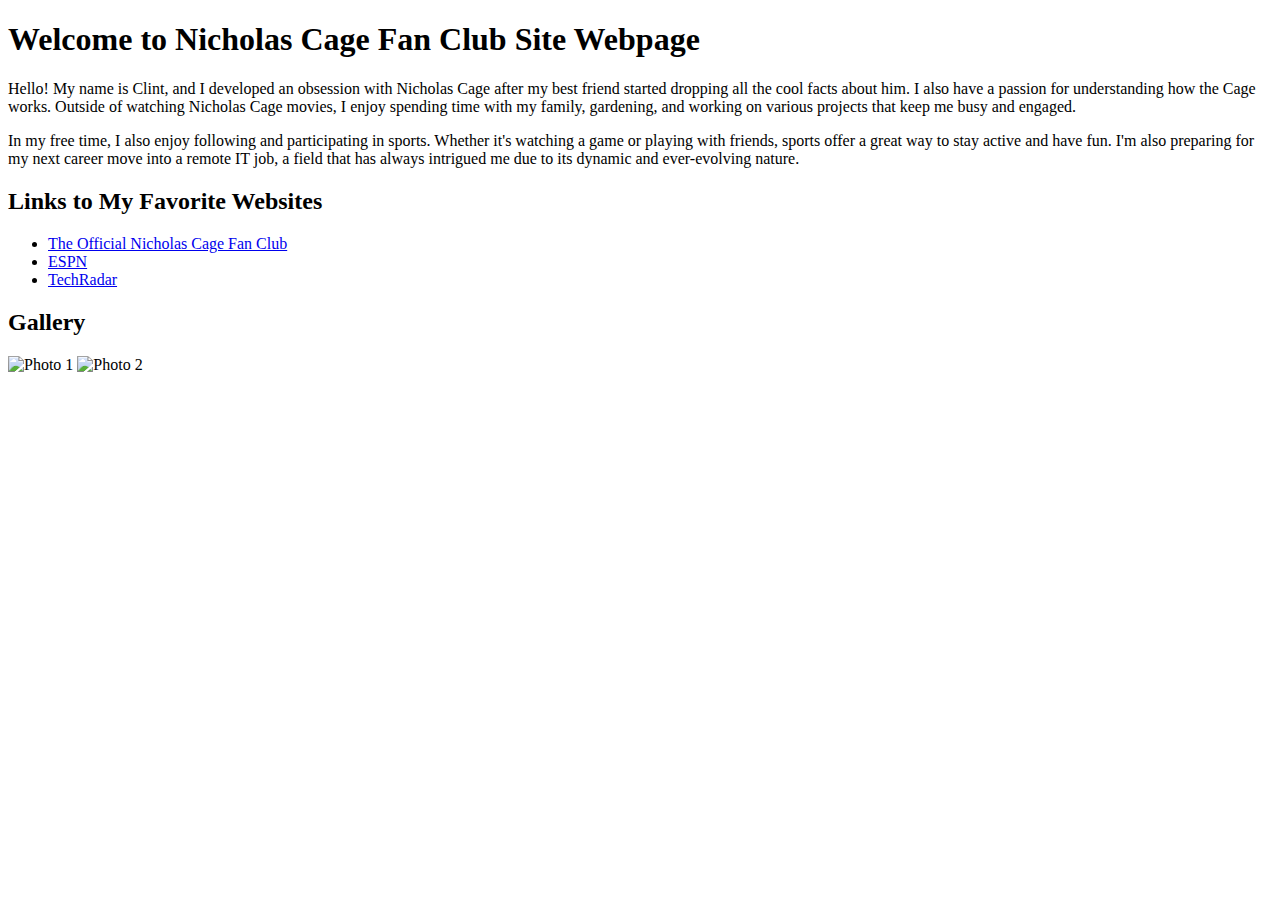
==== index.html @ 6fde8bfa "Update index.html" ====
<!DOCTYPE html>
<html lang="en">
<head>
    <meta charset="UTF-8">
    <meta name="viewport" content="width=device-width, initial-scale=1.0">
    <title>Nicholas Cage Fan Club Site Webpage</title>
</head>
<body>
    <h1>Welcome to Nicholas Cage Fan Club Site Webpage</h1>

    <p>Hello! My name is Clint, and I developed an obsession with Nicholas Cage after my best friend started dropping all the cool facts about him. I also have a passion for understanding how the Cage works. Outside of watching Nicholas Cage movies, I enjoy spending time with my family, gardening, and working on various projects that keep me busy and engaged.</p>

    <p>In my free time, I also enjoy following and participating in sports. Whether it's watching a game or playing with friends, sports offer a great way to stay active and have fun. I'm also preparing for my next career move into a remote IT job, a field that has always intrigued me due to its dynamic and ever-evolving nature.</p>

    <h2>Links to My Favorite Websites</h2>
    <ul>
        <li><a href="https://nicolascagefanclub.weebly.com/">The Official Nicholas Cage Fan Club</a></li>
        <li><a href="https://www.espn.com/">ESPN</a></li>
        <li><a href="https://www.techradar.com/">TechRadar</a></li>
    </ul>

    <h2>Gallery</h2>
    <img src="https://sportshub.cbsistatic.com/i/2023/04/14/0c744bcb-806f-4ff2-a649-6fc0405d4784/nicolas-cage-reveals-top-5-nic-cage-movies-films.jpg" alt="Photo 1" width="300">
    <img src="https://sm.ign.com/t/ign_in/image/t/the-15-bes/the-15-best-nicolas-cage-movies_bvu1.1280.jpg" alt="Photo 2" width="300">

</body>
</html>
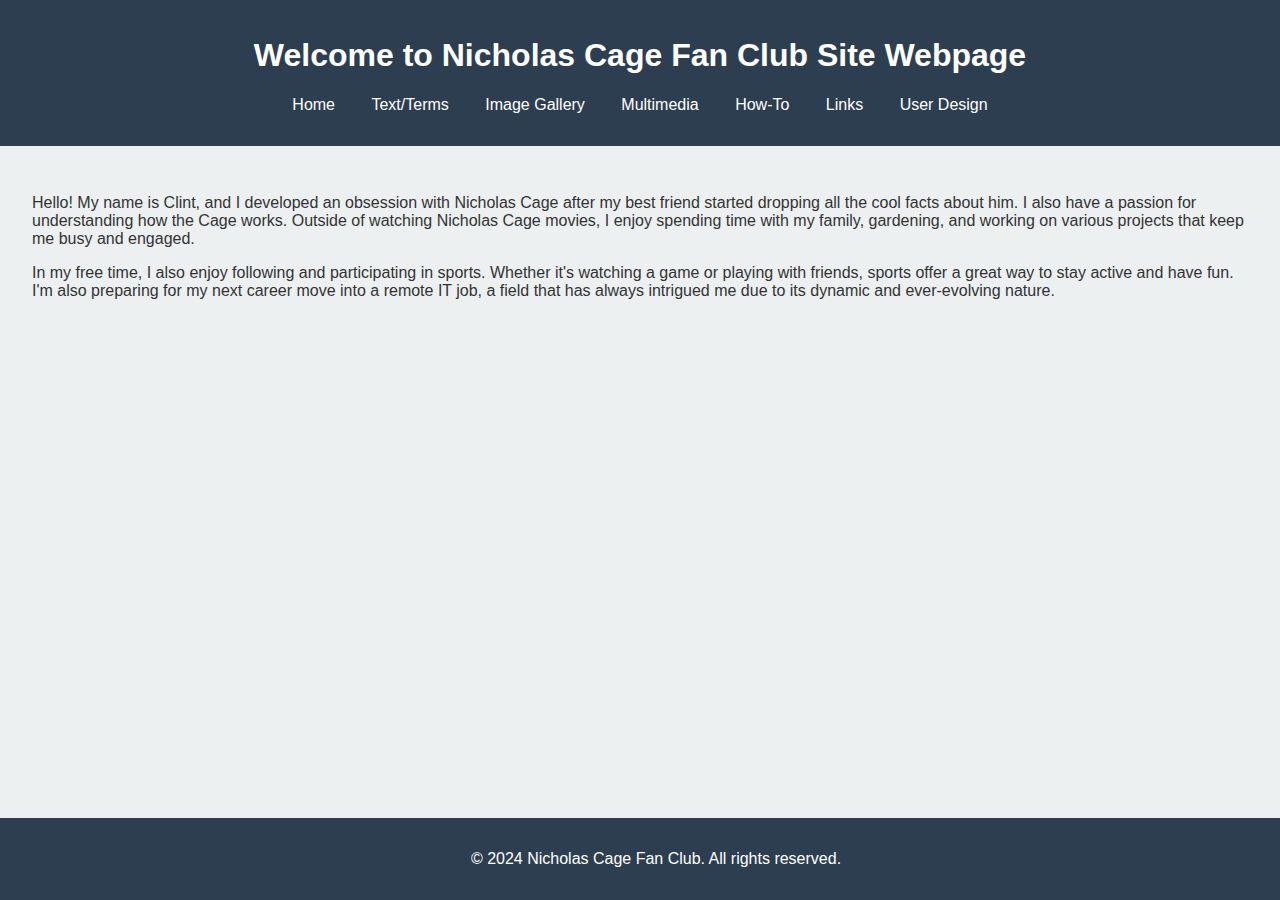
==== commit 21689287: "Update index.html" ====
--- a/index.html
+++ b/index.html
@@ -4,24 +4,32 @@
     <meta charset="UTF-8">
     <meta name="viewport" content="width=device-width, initial-scale=1.0">
     <title>Nicholas Cage Fan Club Site Webpage</title>
+    <link rel="stylesheet" href="styles.css">
 </head>
 <body>
-    <h1>Welcome to Nicholas Cage Fan Club Site Webpage</h1>
+    <header>
+        <h1>Welcome to Nicholas Cage Fan Club Site Webpage</h1>
+        <nav>
+            <ul>
+                <li><a href="index.html">Home</a></li>
+                <li><a href="terms.html">Text/Terms</a></li>
+                <li><a href="gallery.html">Image Gallery</a></li>
+                <li><a href="multimedia.html">Multimedia</a></li>
+                <li><a href="how_to.html">How-To</a></li>
+                <li><a href="links.html">Links</a></li>
+                <li><a href="user_design.html">User Design</a></li>
+            </ul>
+        </nav>
+    </header>
 
-    <p>Hello! My name is Clint, and I developed an obsession with Nicholas Cage after my best friend started dropping all the cool facts about him. I also have a passion for understanding how the Cage works. Outside of watching Nicholas Cage movies, I enjoy spending time with my family, gardening, and working on various projects that keep me busy and engaged.</p>
+    <main>
+        <p>Hello! My name is Clint, and I developed an obsession with Nicholas Cage after my best friend started dropping all the cool facts about him. I also have a passion for understanding how the Cage works. Outside of watching Nicholas Cage movies, I enjoy spending time with my family, gardening, and working on various projects that keep me busy and engaged.</p>
 
-    <p>In my free time, I also enjoy following and participating in sports. Whether it's watching a game or playing with friends, sports offer a great way to stay active and have fun. I'm also preparing for my next career move into a remote IT job, a field that has always intrigued me due to its dynamic and ever-evolving nature.</p>
+        <p>In my free time, I also enjoy following and participating in sports. Whether it's watching a game or playing with friends, sports offer a great way to stay active and have fun. I'm also preparing for my next career move into a remote IT job, a field that has always intrigued me due to its dynamic and ever-evolving nature.</p>
+    </main>
 
-    <h2>Links to My Favorite Websites</h2>
-    <ul>
-        <li><a href="https://nicolascagefanclub.weebly.com/">The Official Nicholas Cage Fan Club</a></li>
-        <li><a href="https://www.espn.com/">ESPN</a></li>
-        <li><a href="https://www.techradar.com/">TechRadar</a></li>
-    </ul>
-
-    <h2>Gallery</h2>
-    <img src="https://sportshub.cbsistatic.com/i/2023/04/14/0c744bcb-806f-4ff2-a649-6fc0405d4784/nicolas-cage-reveals-top-5-nic-cage-movies-films.jpg" alt="Photo 1" width="300">
-    <img src="https://sm.ign.com/t/ign_in/image/t/the-15-bes/the-15-best-nicolas-cage-movies_bvu1.1280.jpg" alt="Photo 2" width="300">
-
+    <footer>
+        <p>&copy; 2024 Nicholas Cage Fan Club. All rights reserved.</p>
+    </footer>
 </body>
 </html>
--- a/styles.css
+++ b/styles.css
@@ -0,0 +1,54 @@
+body {
+    font-family: Arial, sans-serif;
+    margin: 0;
+    padding: 0;
+    background-color: #ecf0f1;
+    color: #333;
+}
+
+header {
+    background-color: #2c3e50;
+    color: white;
+    padding: 1em;
+    text-align: center;
+}
+
+nav ul {
+    list-style-type: none;
+    padding: 0;
+}
+
+nav ul li {
+    display: inline;
+    margin: 0 1em;
+}
+
+nav ul li a {
+    color: white;
+    text-decoration: none;
+}
+
+main {
+    padding: 2em;
+}
+
+footer {
+    background-color: #2c3e50;
+    color: white;
+    text-align: center;
+    padding: 1em;
+    position: fixed;
+    width: 100%;
+    bottom: 0;
+}
+
+.gallery {
+    display: flex;
+    gap: 1em;
+}
+
+.multimedia {
+    display: flex;
+    flex-direction: column;
+    gap: 1em;
+}
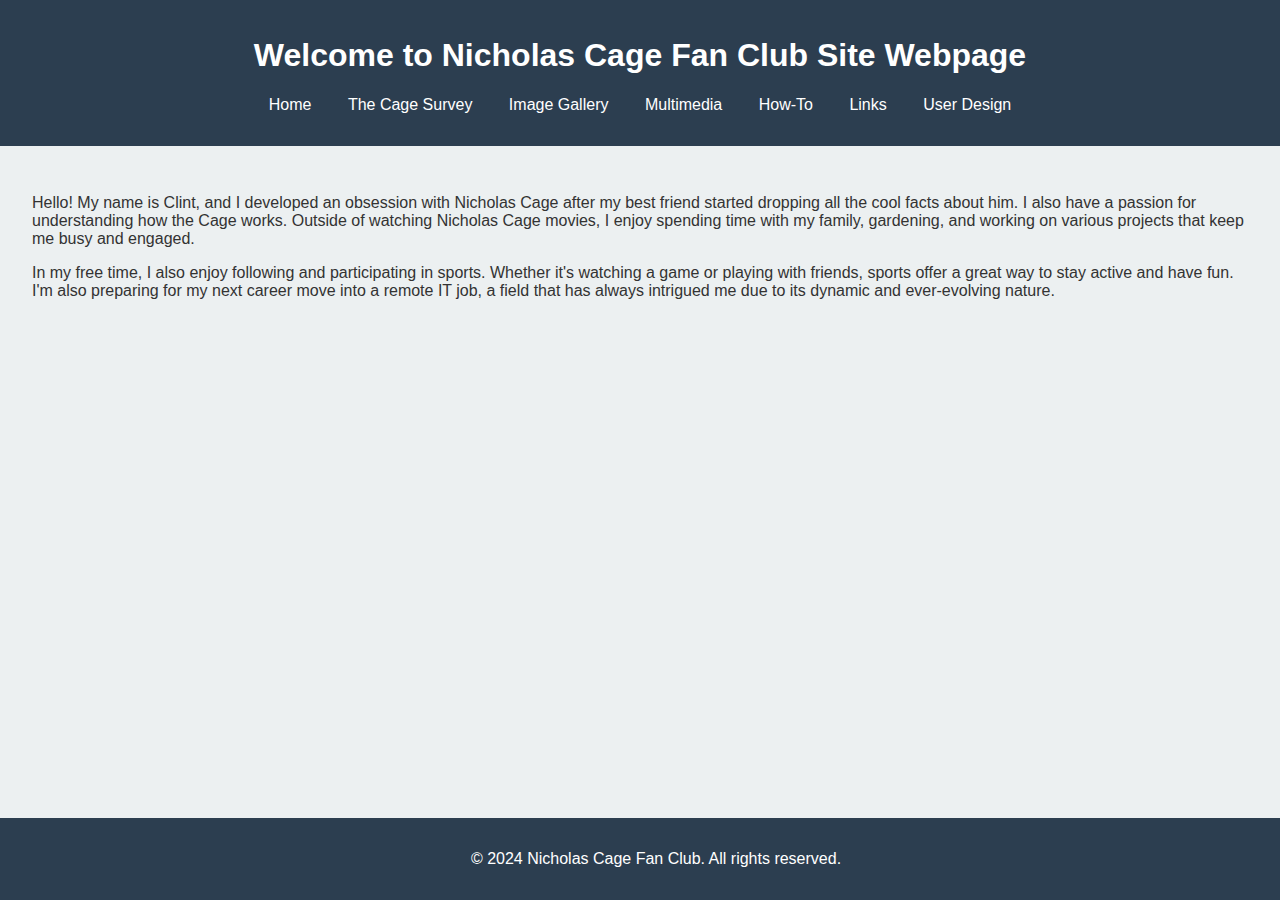
==== commit 45c8e435: "Update index.html" ====
--- a/index.html
+++ b/index.html
@@ -12,7 +12,7 @@
         <nav>
             <ul>
                 <li><a href="index.html">Home</a></li>
-                <li><a href="terms.html">Text/Terms</a></li>
+                <li><a href="survey.html">The Cage Survey</a></li>
                 <li><a href="gallery.html">Image Gallery</a></li>
                 <li><a href="multimedia.html">Multimedia</a></li>
                 <li><a href="how_to.html">How-To</a></li>
@@ -24,7 +24,6 @@
 
     <main>
         <p>Hello! My name is Clint, and I developed an obsession with Nicholas Cage after my best friend started dropping all the cool facts about him. I also have a passion for understanding how the Cage works. Outside of watching Nicholas Cage movies, I enjoy spending time with my family, gardening, and working on various projects that keep me busy and engaged.</p>
-
         <p>In my free time, I also enjoy following and participating in sports. Whether it's watching a game or playing with friends, sports offer a great way to stay active and have fun. I'm also preparing for my next career move into a remote IT job, a field that has always intrigued me due to its dynamic and ever-evolving nature.</p>
     </main>
 
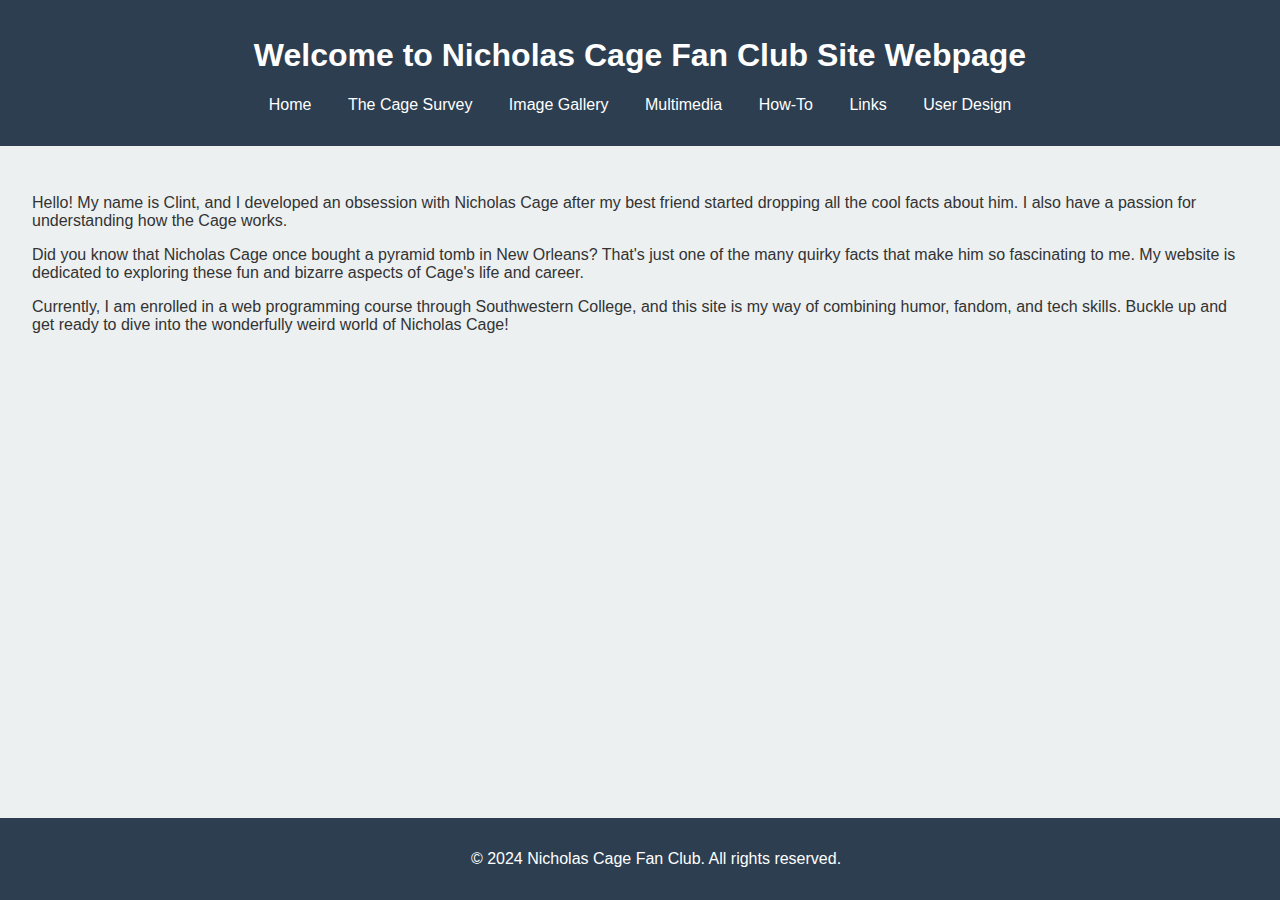
==== commit 561bc7a6: "Update index.html" ====
--- a/index.html
+++ b/index.html
@@ -23,8 +23,9 @@
     </header>
 
     <main>
-        <p>Hello! My name is Clint, and I developed an obsession with Nicholas Cage after my best friend started dropping all the cool facts about him. I also have a passion for understanding how the Cage works. Outside of watching Nicholas Cage movies, I enjoy spending time with my family, gardening, and working on various projects that keep me busy and engaged.</p>
-        <p>In my free time, I also enjoy following and participating in sports. Whether it's watching a game or playing with friends, sports offer a great way to stay active and have fun. I'm also preparing for my next career move into a remote IT job, a field that has always intrigued me due to its dynamic and ever-evolving nature.</p>
+        <p>Hello! My name is Clint, and I developed an obsession with Nicholas Cage after my best friend started dropping all the cool facts about him. I also have a passion for understanding how the Cage works.</p>
+        <p>Did you know that Nicholas Cage once bought a pyramid tomb in New Orleans? That's just one of the many quirky facts that make him so fascinating to me. My website is dedicated to exploring these fun and bizarre aspects of Cage's life and career.</p>
+        <p>Currently, I am enrolled in a web programming course through Southwestern College, and this site is my way of combining humor, fandom, and tech skills. Buckle up and get ready to dive into the wonderfully weird world of Nicholas Cage!</p>
     </main>
 
     <footer>
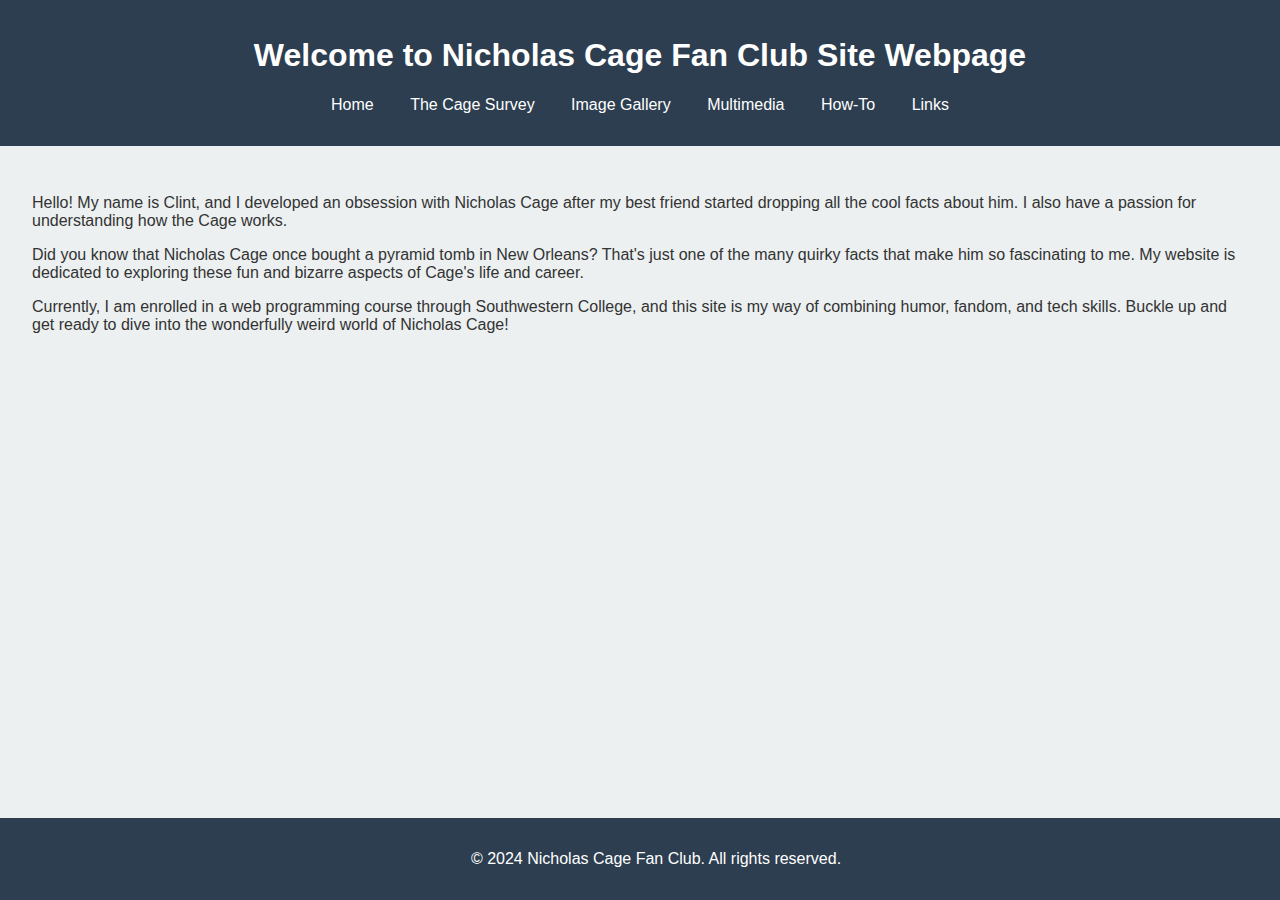
==== commit e3186634: "Update index.html" ====
--- a/index.html
+++ b/index.html
@@ -17,7 +17,6 @@
                 <li><a href="multimedia.html">Multimedia</a></li>
                 <li><a href="how_to.html">How-To</a></li>
                 <li><a href="links.html">Links</a></li>
-                <li><a href="user_design.html">User Design</a></li>
             </ul>
         </nav>
     </header>
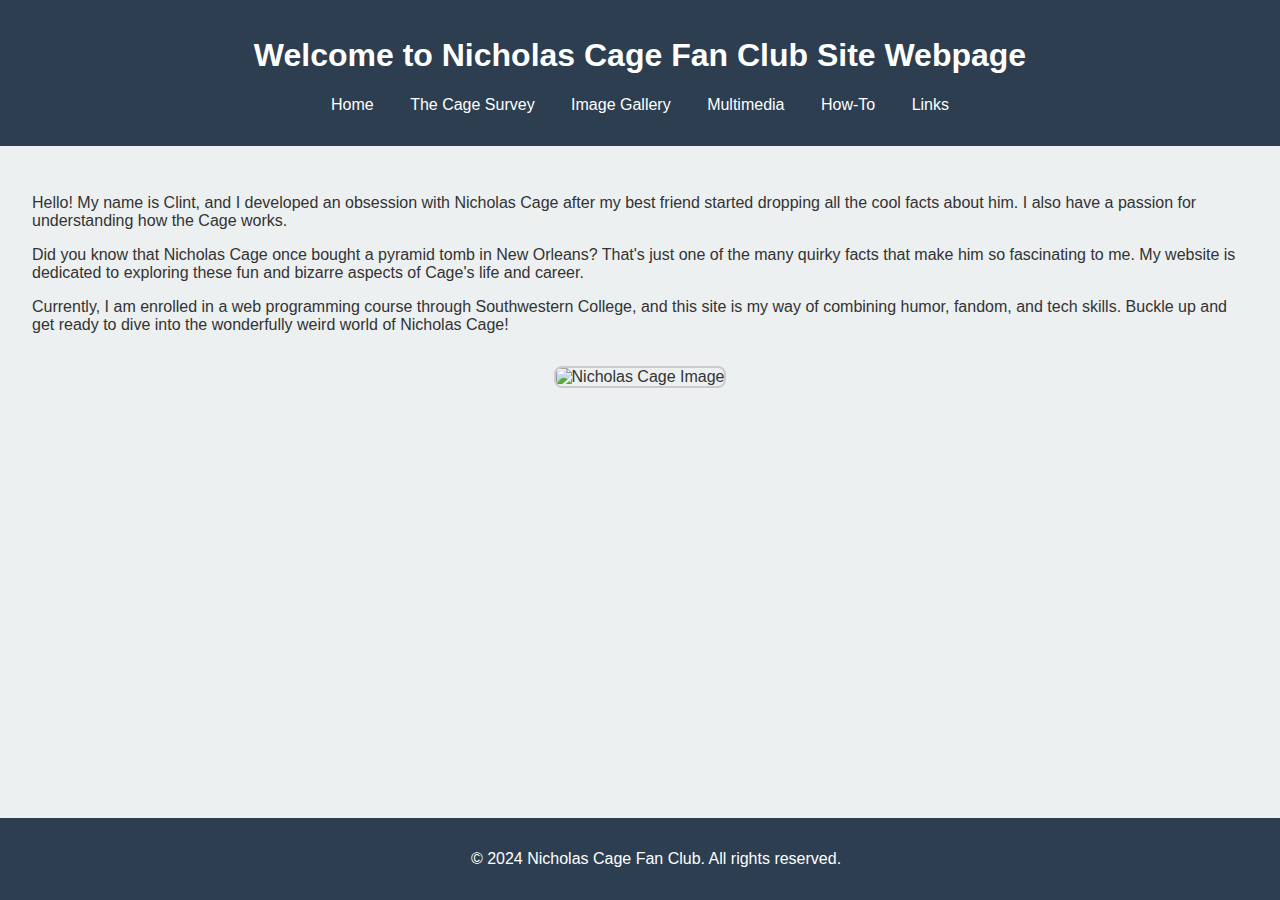
==== commit cdf29476: "Update index.html" ====
--- a/index.html
+++ b/index.html
@@ -25,10 +25,16 @@
         <p>Hello! My name is Clint, and I developed an obsession with Nicholas Cage after my best friend started dropping all the cool facts about him. I also have a passion for understanding how the Cage works.</p>
         <p>Did you know that Nicholas Cage once bought a pyramid tomb in New Orleans? That's just one of the many quirky facts that make him so fascinating to me. My website is dedicated to exploring these fun and bizarre aspects of Cage's life and career.</p>
         <p>Currently, I am enrolled in a web programming course through Southwestern College, and this site is my way of combining humor, fandom, and tech skills. Buckle up and get ready to dive into the wonderfully weird world of Nicholas Cage!</p>
+
+        <div class="carousel">
+            <img id="carouselImage" src="https://i.etsystatic.com/15020412/r/il/455abc/2328156575/il_570xN.2328156575_4m7l.jpg" alt="Nicholas Cage Image">
+        </div>
     </main>
 
     <footer>
         <p>&copy; 2024 Nicholas Cage Fan Club. All rights reserved.</p>
     </footer>
+
+    <script src="script.js"></script>
 </body>
 </html>
--- a/styles.css
+++ b/styles.css
@@ -42,13 +42,30 @@
     bottom: 0;
 }
 
-.gallery {
+.carousel {
     display: flex;
-    gap: 1em;
+    flex-direction: column;
+    align-items: center;
+    margin-top: 2em;
 }
 
-.multimedia {
-    display: flex;
-    flex-direction: column;
-    gap: 1em;
+.carousel img {
+    max-width: 100%;
+    height: auto;
+    border: 2px solid #ccc;
+    border-radius: 8px;
 }
+
+.carousel button {
+    margin: 1em;
+    padding: 0.5em 1em;
+    background-color: #2c3e50;
+    color: white;
+    border: none;
+    border-radius: 4px;
+    cursor: pointer;
+}
+
+.carousel button:hover {
+    background-color: #34495e;
+}
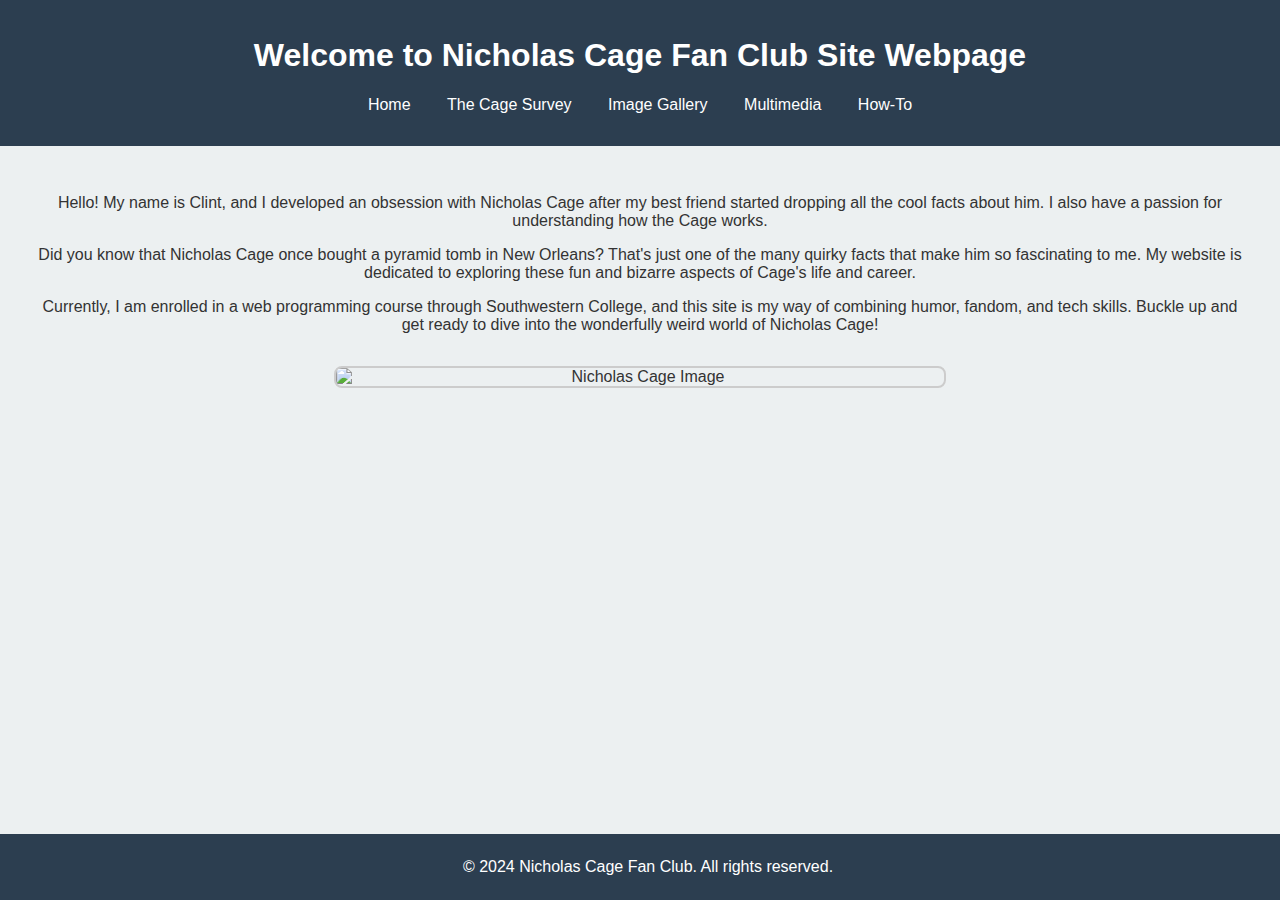
==== commit 808dfeb5: "Update index.html" ====
--- a/index.html
+++ b/index.html
@@ -16,7 +16,6 @@
                 <li><a href="gallery.html">Image Gallery</a></li>
                 <li><a href="multimedia.html">Multimedia</a></li>
                 <li><a href="how_to.html">How-To</a></li>
-                <li><a href="links.html">Links</a></li>
             </ul>
         </nav>
     </header>
--- a/styles.css
+++ b/styles.css
@@ -16,6 +16,7 @@
 nav ul {
     list-style-type: none;
     padding: 0;
+    text-align: center; /* Center the navigation */
 }
 
 nav ul li {
@@ -30,13 +31,14 @@
 
 main {
     padding: 2em;
+    text-align: center; /* Center the main content */
 }
 
 footer {
     background-color: #2c3e50;
     color: white;
     text-align: center;
-    padding: 1em;
+    padding: 0.5em; /* Smaller padding for the footer */
     position: fixed;
     width: 100%;
     bottom: 0;
@@ -50,22 +52,29 @@
 }
 
 .carousel img {
-    max-width: 100%;
+    width: 50%; /* Smaller width for the image */
     height: auto;
     border: 2px solid #ccc;
     border-radius: 8px;
+    margin-bottom: 50px; /* Add margin to avoid cutting off */
 }
 
-.carousel button {
-    margin: 1em;
-    padding: 0.5em 1em;
-    background-color: #2c3e50;
-    color: white;
-    border: none;
-    border-radius: 4px;
-    cursor: pointer;
+.gallery {
+    display: flex;
+    flex-wrap: wrap;
+    gap: 1em;
+    justify-content: center;
 }
 
-.carousel button:hover {
-    background-color: #34495e;
+.gallery-image {
+    width: 200px;
+    height: auto;
+    margin: 10px;
+    border: 2px solid #ccc;
+    border-radius: 8px;
+    transition: transform 0.2s;
 }
+
+.gallery-image:hover {
+    transform: scale(1.1);
+}
